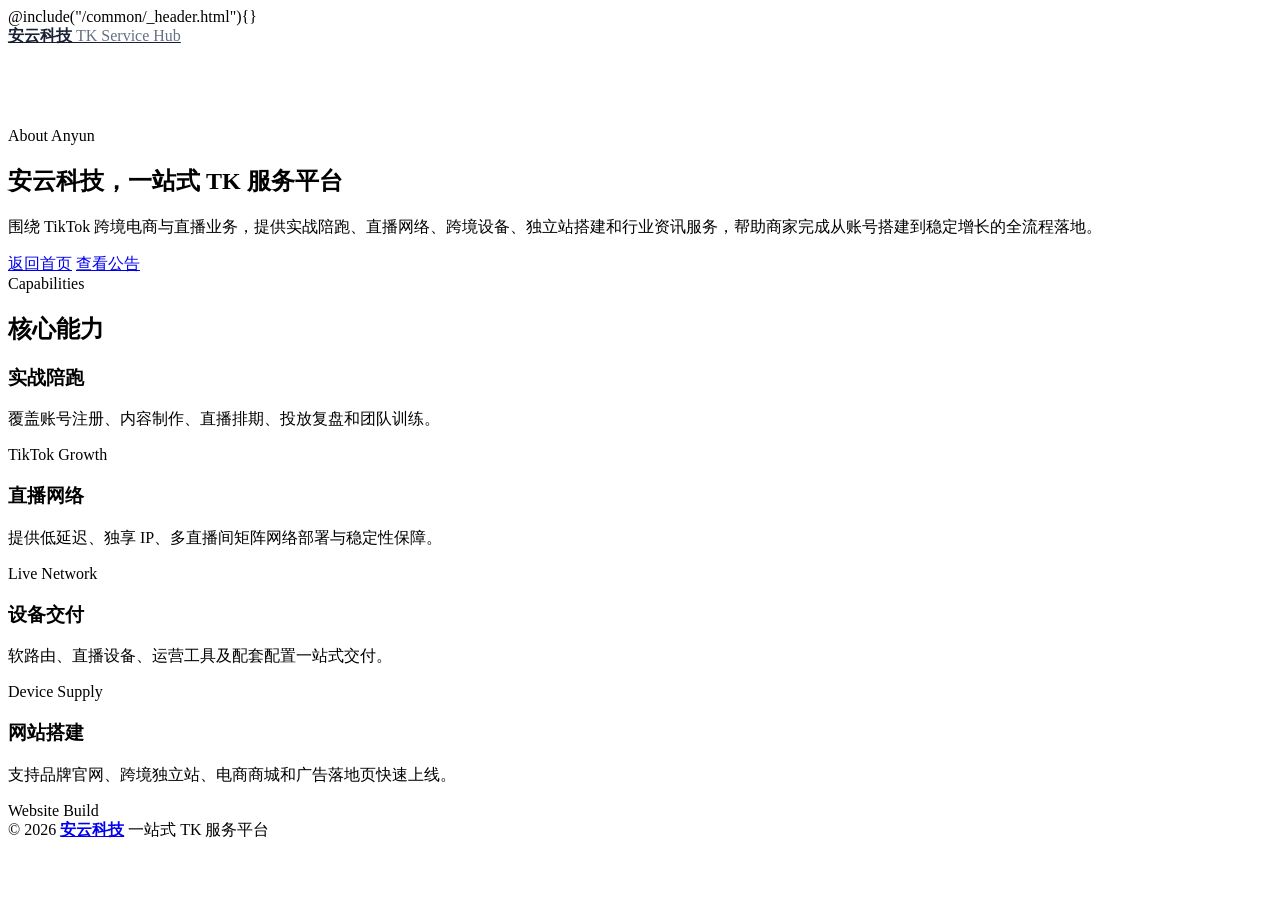
==== src/main/webapp/WEB-INF/view/about.html @ 7d524a92 "提交ai生成代码" ====
<!DOCTYPE html>
<html lang="zh">
@include("/common/_header.html"){}
<body class="page-body boxed-container anyun-page">
	<nav class="navbar horizontal-menu navbar-fixed-top anyun-topbar">
		<div class="navbar-inner">
			<div class="navbar-brand">
				<a href="/" class="logo anyun-logo-text" style="color:#182033;">
					<strong>安云科技</strong>
					<span style="color:#667085;">TK Service Hub</span>
				</a>
			</div>
			<div class="navbar-mobile-clear"></div>
		</div>
	</nav>
	<div class="page-container">
		<div class="main-content anyun-main" style="padding-top: 80px;">
			<section class="anyun-hero" style="grid-template-columns: 1fr;">
				<div class="anyun-hero-content">
					<div class="anyun-eyebrow">About Anyun</div>
					<h1>安云科技，一站式 TK 服务平台</h1>
					<p>围绕 TikTok 跨境电商与直播业务，提供实战陪跑、直播网络、跨境设备、独立站搭建和行业资讯服务，帮助商家完成从账号搭建到稳定增长的全流程落地。</p>
					<div class="anyun-hero-actions">
						<a href="/" class="btn anyun-btn-primary">返回首页</a>
						<a href="/blackboard" class="btn anyun-btn-ghost">查看公告</a>
					</div>
				</div>
			</section>

			<section class="anyun-section">
				<div class="anyun-section-head">
					<div>
						<span class="anyun-eyebrow">Capabilities</span>
						<h2>核心能力</h2>
					</div>
				</div>
				<div class="row anyun-service-row">
					<div class="col-md-3 col-sm-6"><div class="anyun-service-card"><i class="fa fa-rocket"></i><h3>实战陪跑</h3><p>覆盖账号注册、内容制作、直播排期、投放复盘和团队训练。</p><span>TikTok Growth</span></div></div>
					<div class="col-md-3 col-sm-6"><div class="anyun-service-card"><i class="fa fa-signal"></i><h3>直播网络</h3><p>提供低延迟、独享 IP、多直播间矩阵网络部署与稳定性保障。</p><span>Live Network</span></div></div>
					<div class="col-md-3 col-sm-6"><div class="anyun-service-card"><i class="fa fa-shopping-cart"></i><h3>设备交付</h3><p>软路由、直播设备、运营工具及配套配置一站式交付。</p><span>Device Supply</span></div></div>
					<div class="col-md-3 col-sm-6"><div class="anyun-service-card"><i class="fa fa-globe"></i><h3>网站搭建</h3><p>支持品牌官网、跨境独立站、电商商城和广告落地页快速上线。</p><span>Website Build</span></div></div>
				</div>
			</section>

			<footer class="main-footer sticky footer-type-1 anyun-footer">
				<div class="footer-inner">
					<div class="footer-text">&copy; 2026 <a href="/"><strong>安云科技</strong></a> 一站式 TK 服务平台</div>
					<div class="go-up"><a href="#" rel="go-top"><i class="fa-angle-up"></i></a></div>
				</div>
			</footer>
		</div>
	</div>
</body>
</html>
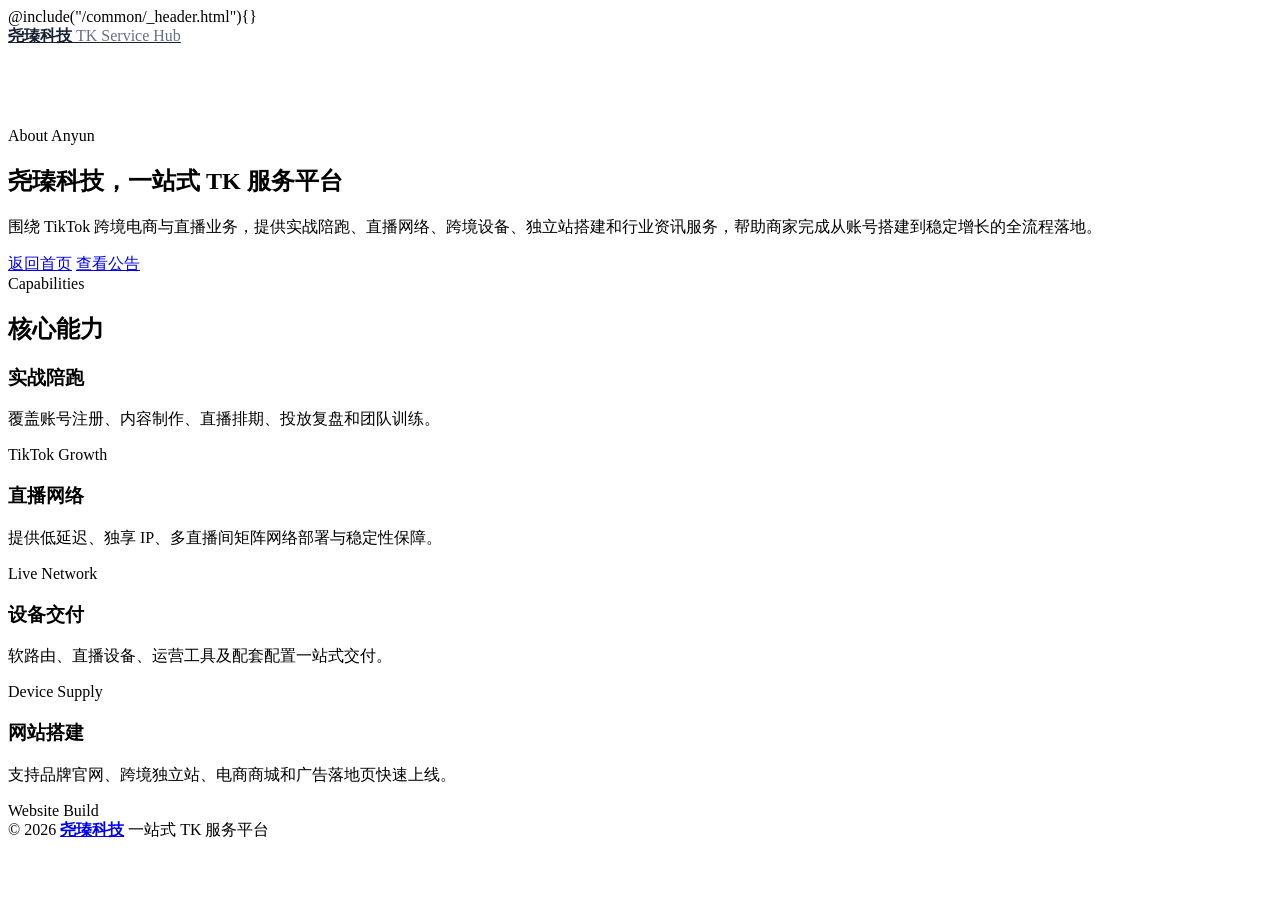
==== commit 3fa61417: "ai生成最新代码" ====
--- a/src/main/webapp/WEB-INF/view/about.html
+++ b/src/main/webapp/WEB-INF/view/about.html
@@ -6,7 +6,7 @@
 		<div class="navbar-inner">
 			<div class="navbar-brand">
 				<a href="/" class="logo anyun-logo-text" style="color:#182033;">
-					<strong>安云科技</strong>
+					<strong>尧瑧科技</strong>
 					<span style="color:#667085;">TK Service Hub</span>
 				</a>
 			</div>
@@ -18,7 +18,7 @@
 			<section class="anyun-hero" style="grid-template-columns: 1fr;">
 				<div class="anyun-hero-content">
 					<div class="anyun-eyebrow">About Anyun</div>
-					<h1>安云科技，一站式 TK 服务平台</h1>
+					<h1>尧瑧科技，一站式 TK 服务平台</h1>
 					<p>围绕 TikTok 跨境电商与直播业务，提供实战陪跑、直播网络、跨境设备、独立站搭建和行业资讯服务，帮助商家完成从账号搭建到稳定增长的全流程落地。</p>
 					<div class="anyun-hero-actions">
 						<a href="/" class="btn anyun-btn-primary">返回首页</a>
@@ -44,7 +44,7 @@
 
 			<footer class="main-footer sticky footer-type-1 anyun-footer">
 				<div class="footer-inner">
-					<div class="footer-text">&copy; 2026 <a href="/"><strong>安云科技</strong></a> 一站式 TK 服务平台</div>
+					<div class="footer-text">&copy; 2026 <a href="/"><strong>尧瑧科技</strong></a> 一站式 TK 服务平台</div>
 					<div class="go-up"><a href="#" rel="go-top"><i class="fa-angle-up"></i></a></div>
 				</div>
 			</footer>
